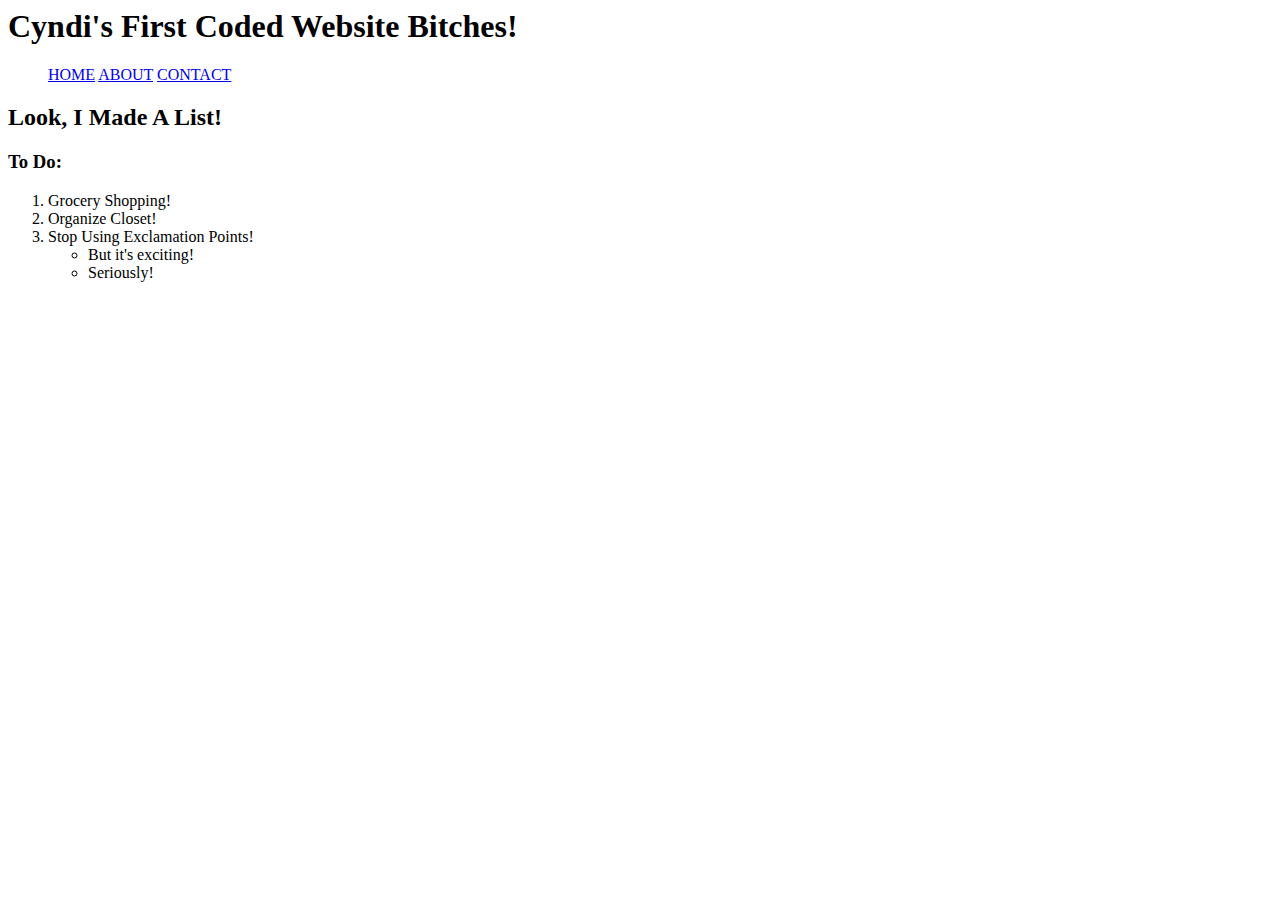
==== index.html @ 5b385e67 "firstEdit" ====
<!doctype.html>
<html>
<head>
    <title> My First Webpage</title>
</head>

<body>
    <header>
        <h1> Cyndi's First Coded Website Bitches!</h1>
        <nav>
            <ol>
                <a href="index.html">HOME</a>
                <a href="about.html">ABOUT</a>
                <a href="contact.html">CONTACT</a>
            </ol>
        </nav>
    </header>
    <div>
        <h2> Look, I Made A List!</h2>
        <h3>To Do:</h3>
        <ol>
            <li>Grocery Shopping!</li>
            <li>Organize Closet!</li>
            <li>Stop Using Exclamation Points!</li>
            <ul>
                <li>But it's exciting!</li>
                <li>Seriously!</li>
            </ul>
        </ol>
    </div>
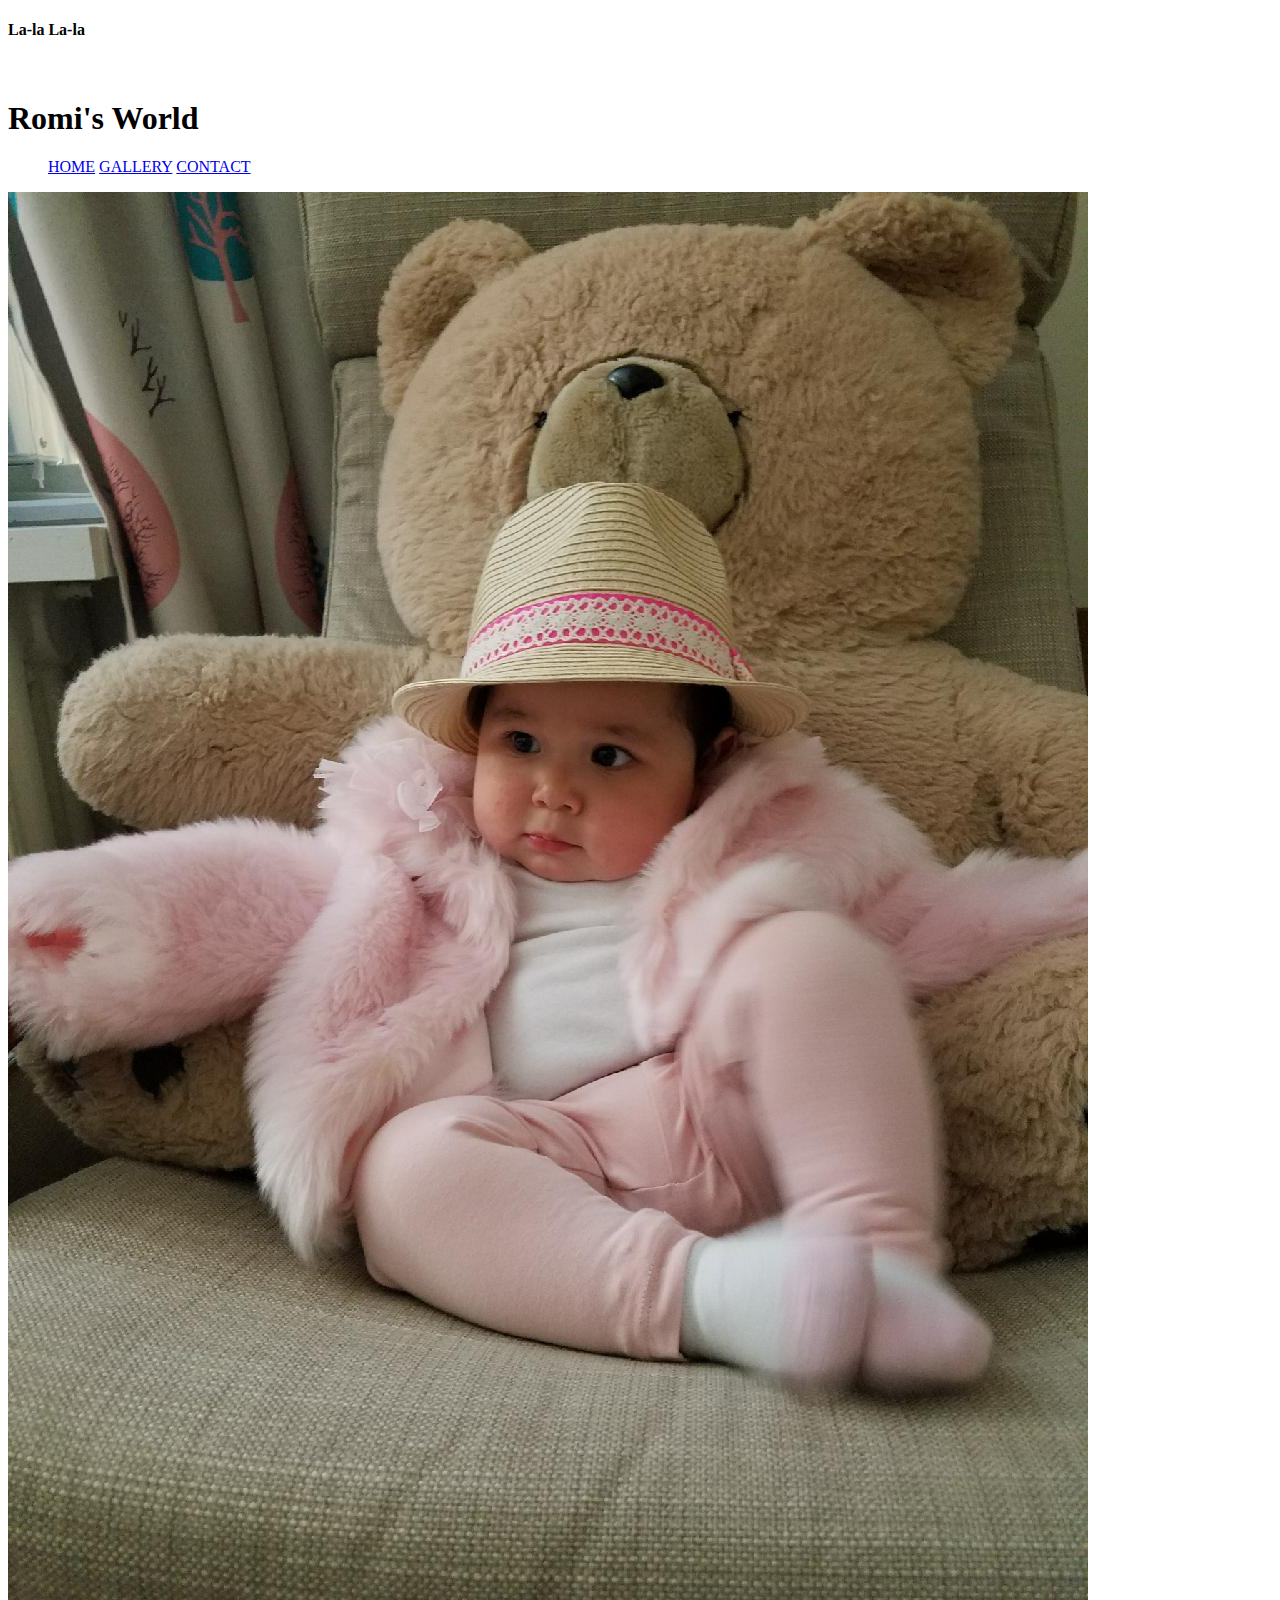
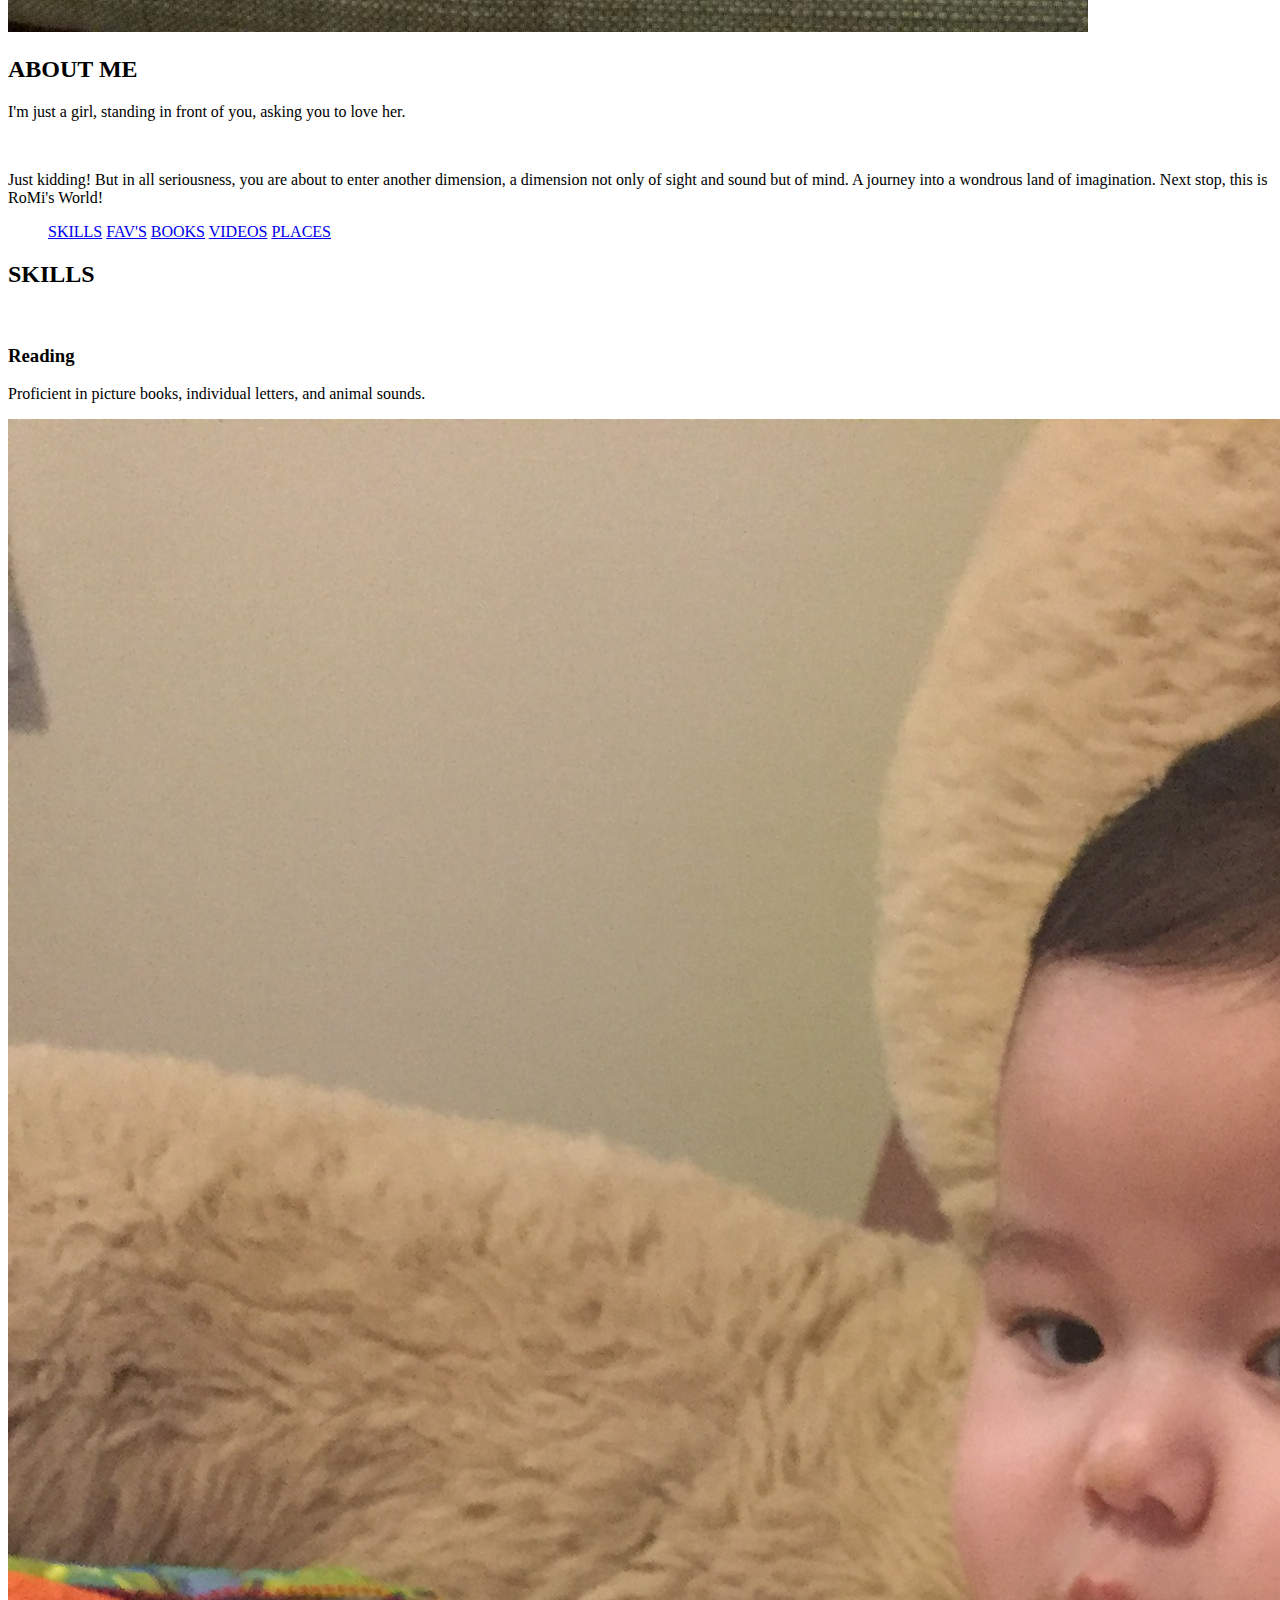
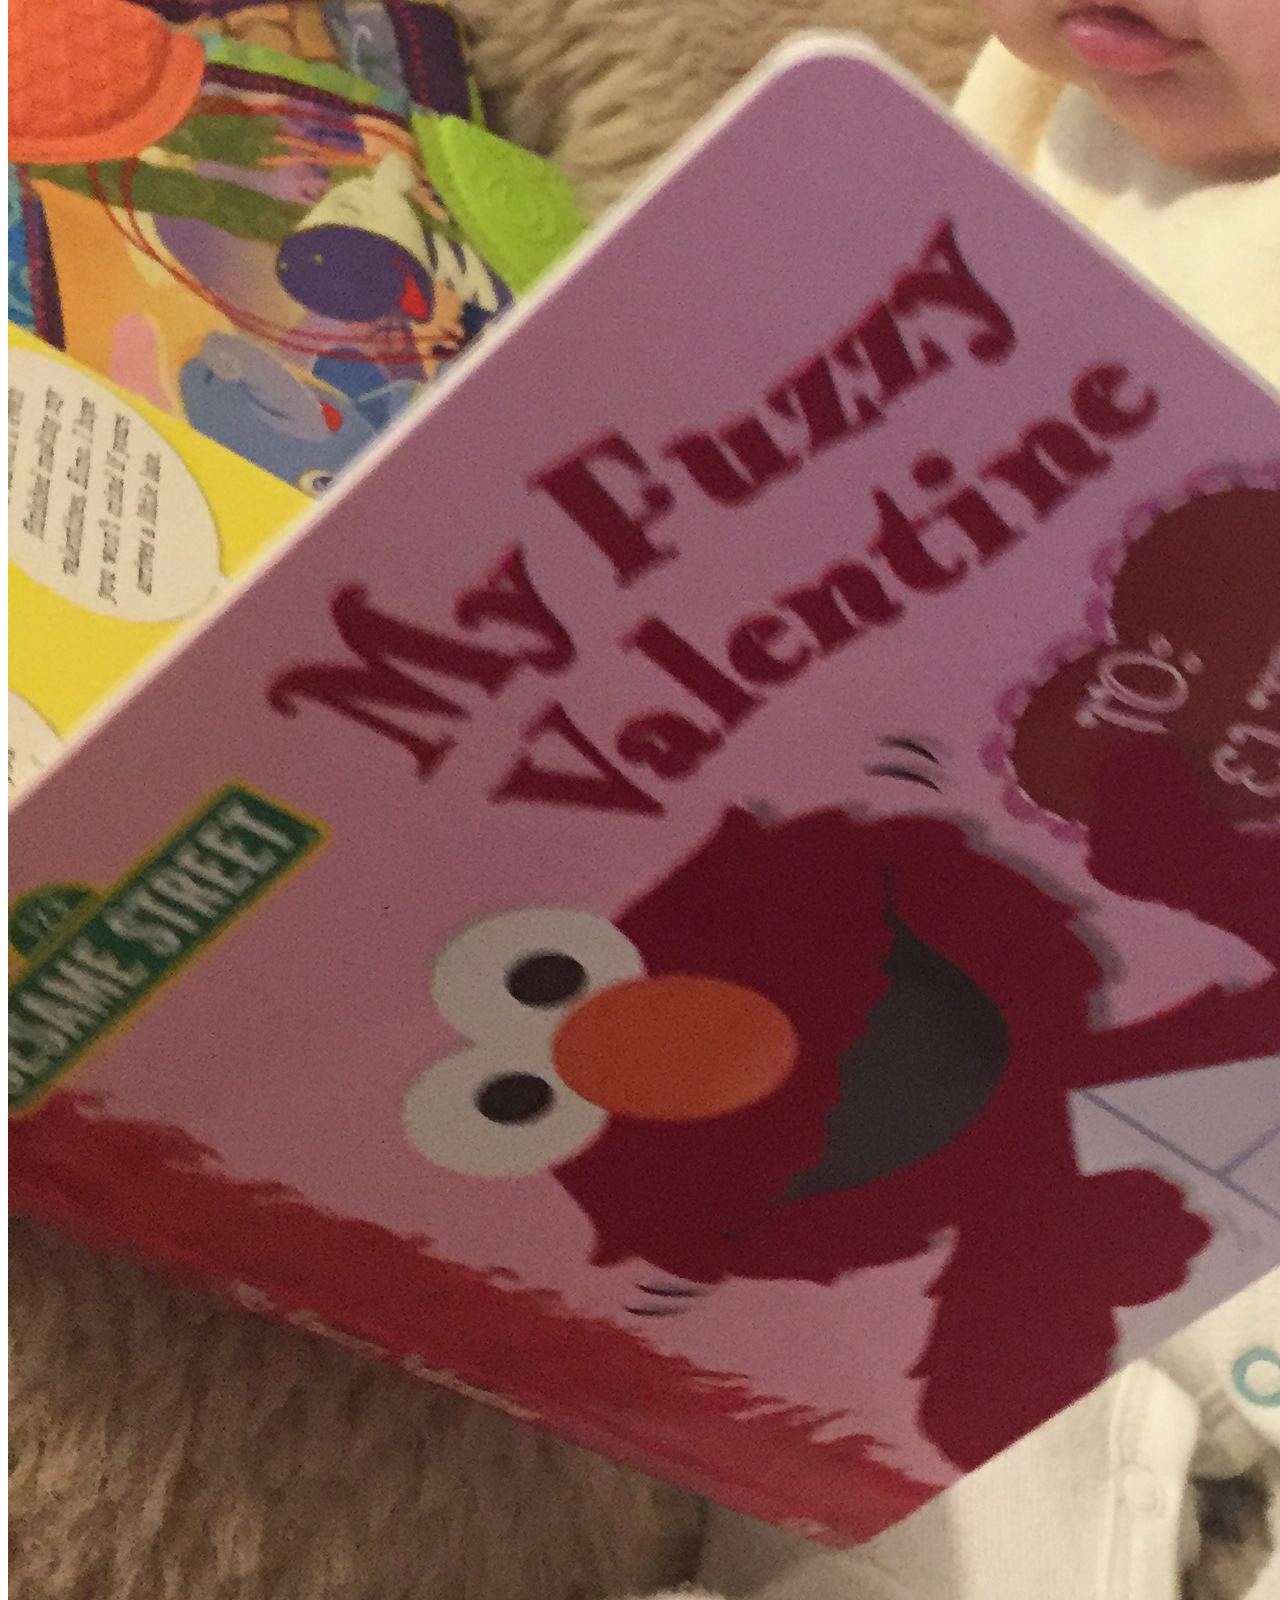
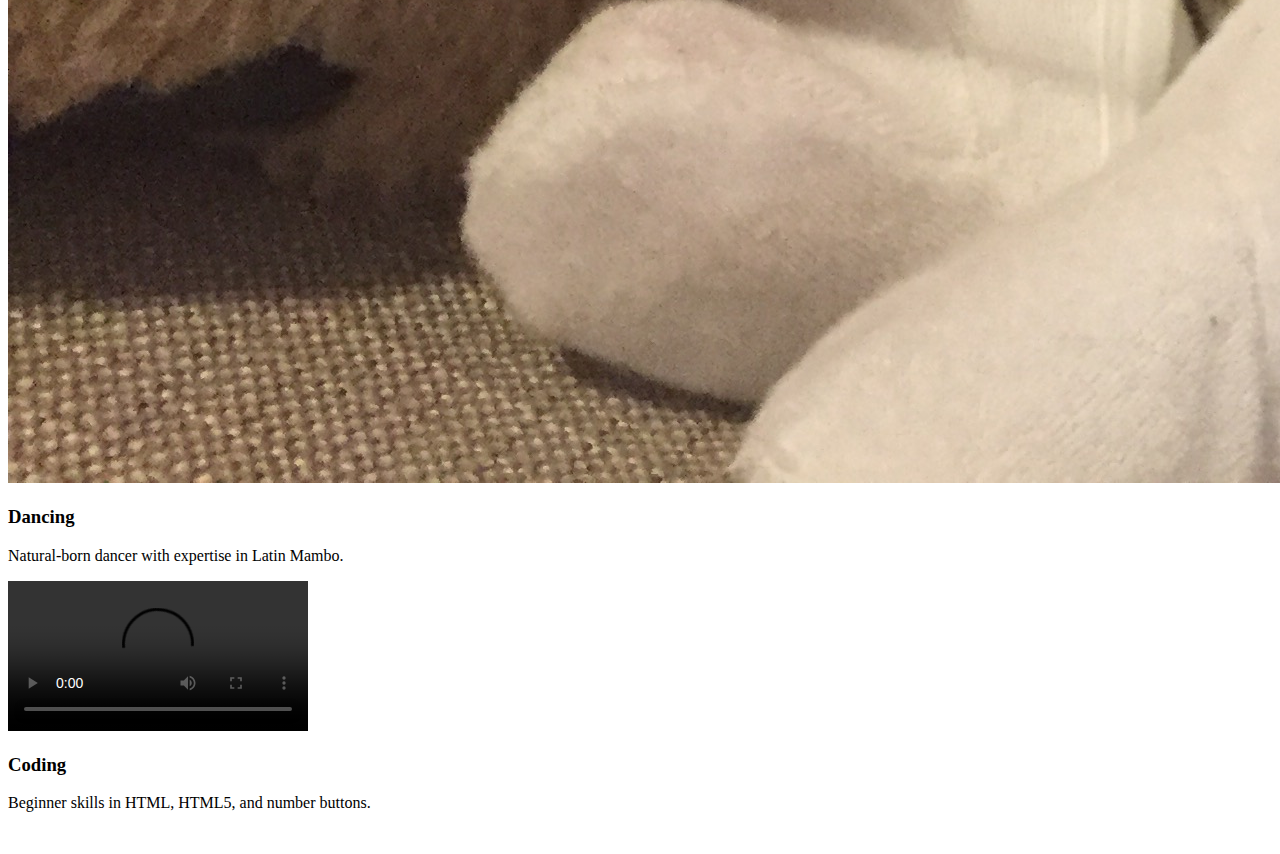
==== commit ea38d8d3: "Started index.html" ====
--- a/index.html
+++ b/index.html
@@ -1,30 +1,45 @@
-<!doctype.html>
-<html>
-<head>
-    <title> My First Webpage</title>
-</head>
-
-<body>
-    <header>
-        <h1> Cyndi's First Coded Website Bitches!</h1>
+<!doctype html>
+      <html>
+    <head>
+        <title>Romi's World</title>
+    </head>
+    <body>
+        <header>
+            <h4>La-la La-la</h4> <br>
+                <h1>Romi's World</h1>
+                </header>
         <nav>
-            <ol>
-                <a href="index.html">HOME</a>
-                <a href="about.html">ABOUT</a>
-                <a href="contact.html">CONTACT</a>
-            </ol>
+            <ul>
+            <a href="index.html">HOME</a>
+            <a href="gallery..html">GALLERY</a>
+            <a href="contact.html">CONTACT</a>
+            </ul>
         </nav>
-    </header>
-    <div>
-        <h2> Look, I Made A List!</h2>
-        <h3>To Do:</h3>
-        <ol>
-            <li>Grocery Shopping!</li>
-            <li>Organize Closet!</li>
-            <li>Stop Using Exclamation Points!</li>
+        <img src="assets/img/IMG_1382.JPG">
+        <h2>ABOUT ME</h2>
+        <p>I'm just a girl, standing in front of you, asking you to love her.</p> <br>
+        <p>Just kidding! But in all seriousness, you are about to enter another dimension, a dimension not only of sight and sound but of mind. A journey into a wondrous land of imagination. Next stop, this is RoMi's World!</p>
+        <nav>
             <ul>
-                <li>But it's exciting!</li>
-                <li>Seriously!</li>
+            <a href="#skills">SKILLS</a>
+            <a href="#favs">FAV'S</a>
+            <a href="#books">BOOKS</a>
+            <a href="#videos">VIDEOS</a>
+            <a href="#map">PLACES</a>
             </ul>
-        </ol>
-    </div>+        </nav>
+        <section><h2>SKILLS</h2><br>
+            <h3>Reading</h3>
+            <p>Proficient in picture books, individual letters, and animal sounds.</p>
+            <img src="assets/img/IMG_0289.JPG"><br>
+            <h3>Dancing</h3>
+            <p>Natural-born dancer with expertise in Latin Mambo.</p>
+            <video controls>
+            <source src="assets/img/dancing%20video.mp4">
+            </video><br>
+            <h3>Coding</h3>
+            <p>Beginner skills in HTML, HTML5, and number buttons.</p>
+            <img src="">
+        </section>
+    </body>
+</html>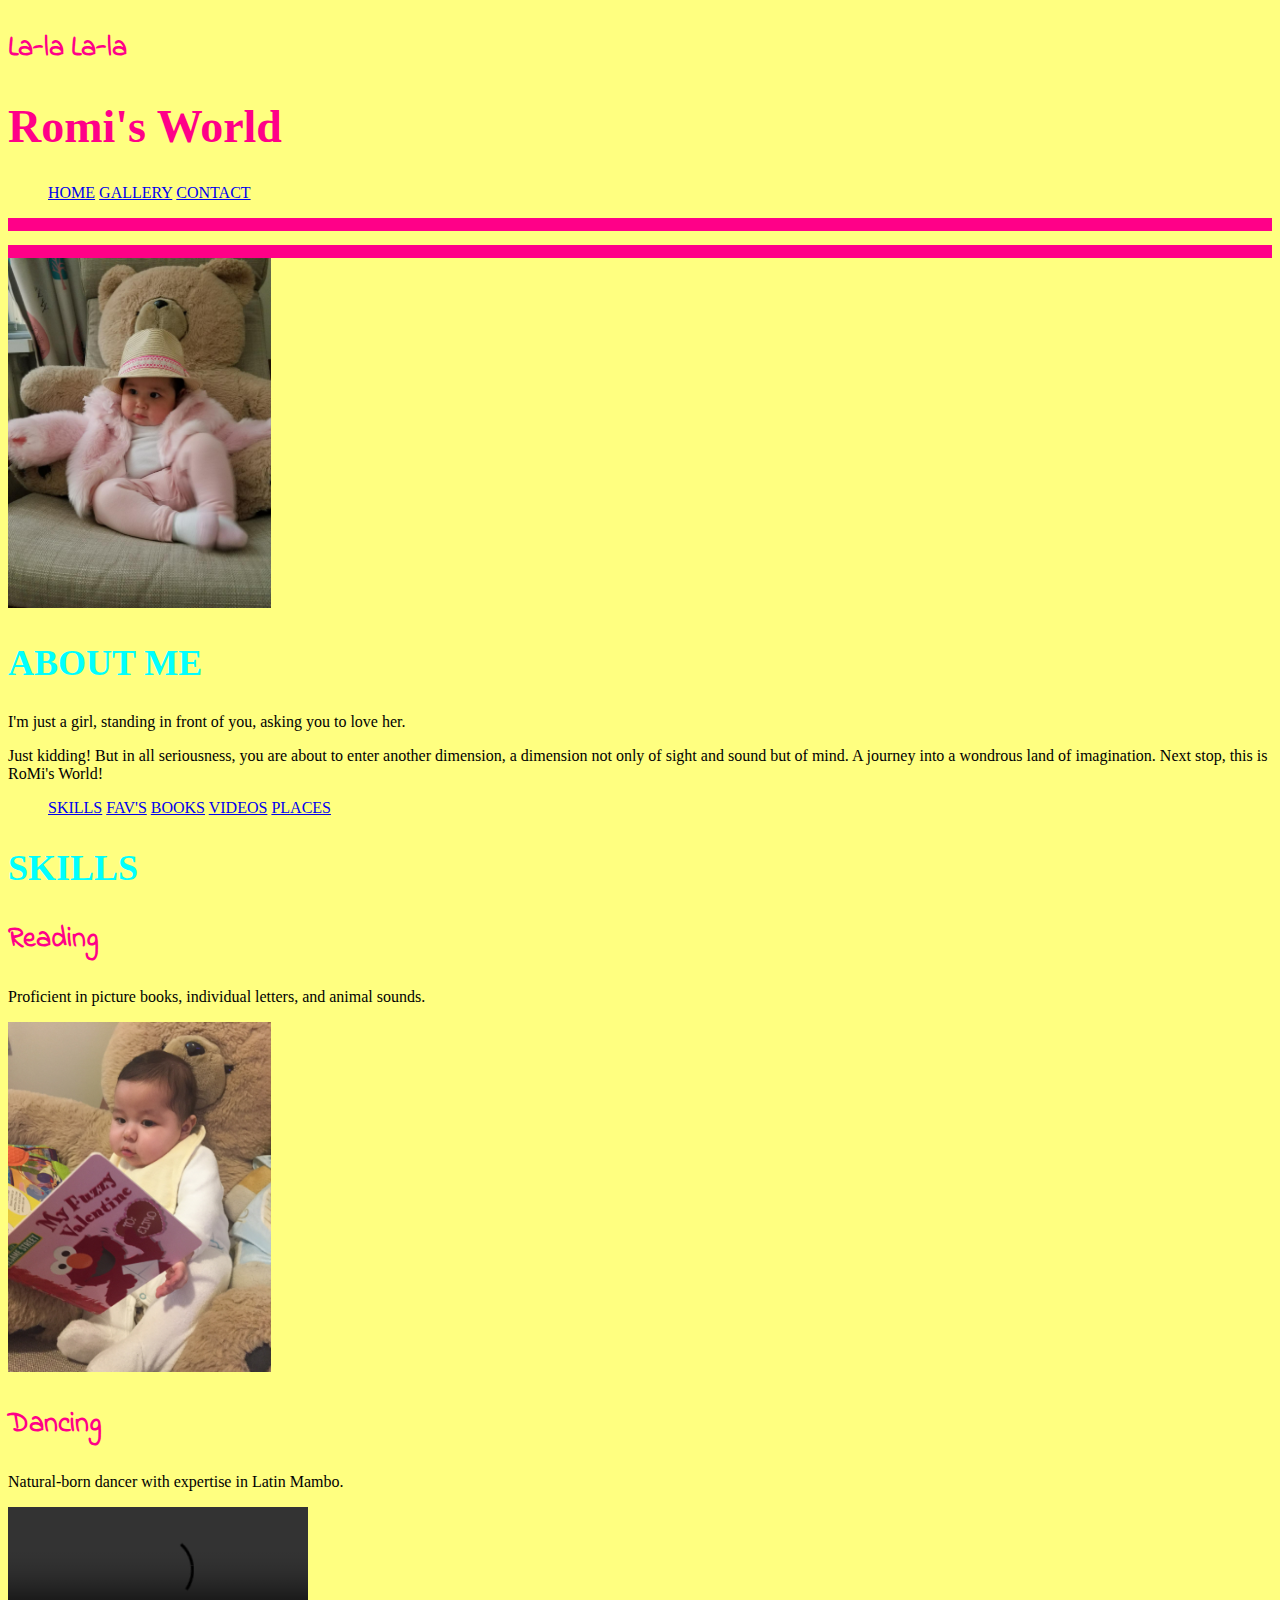
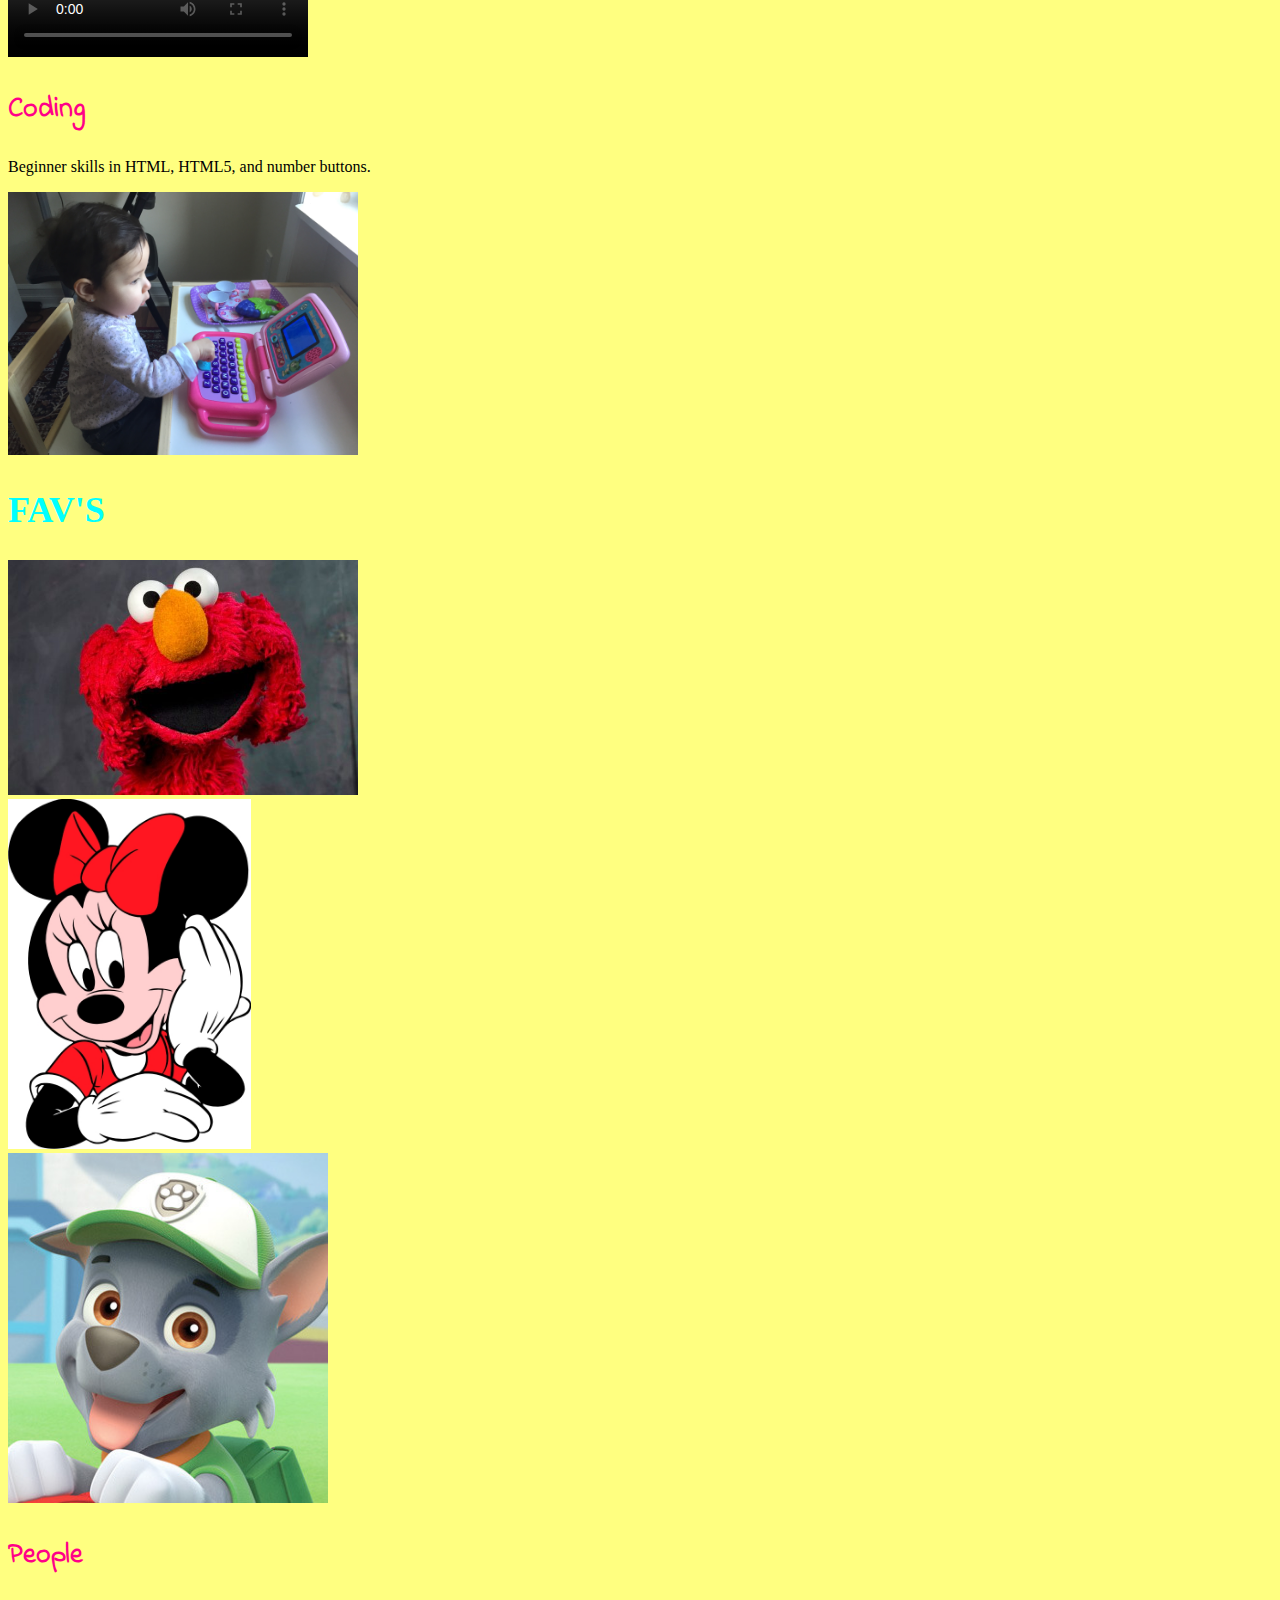
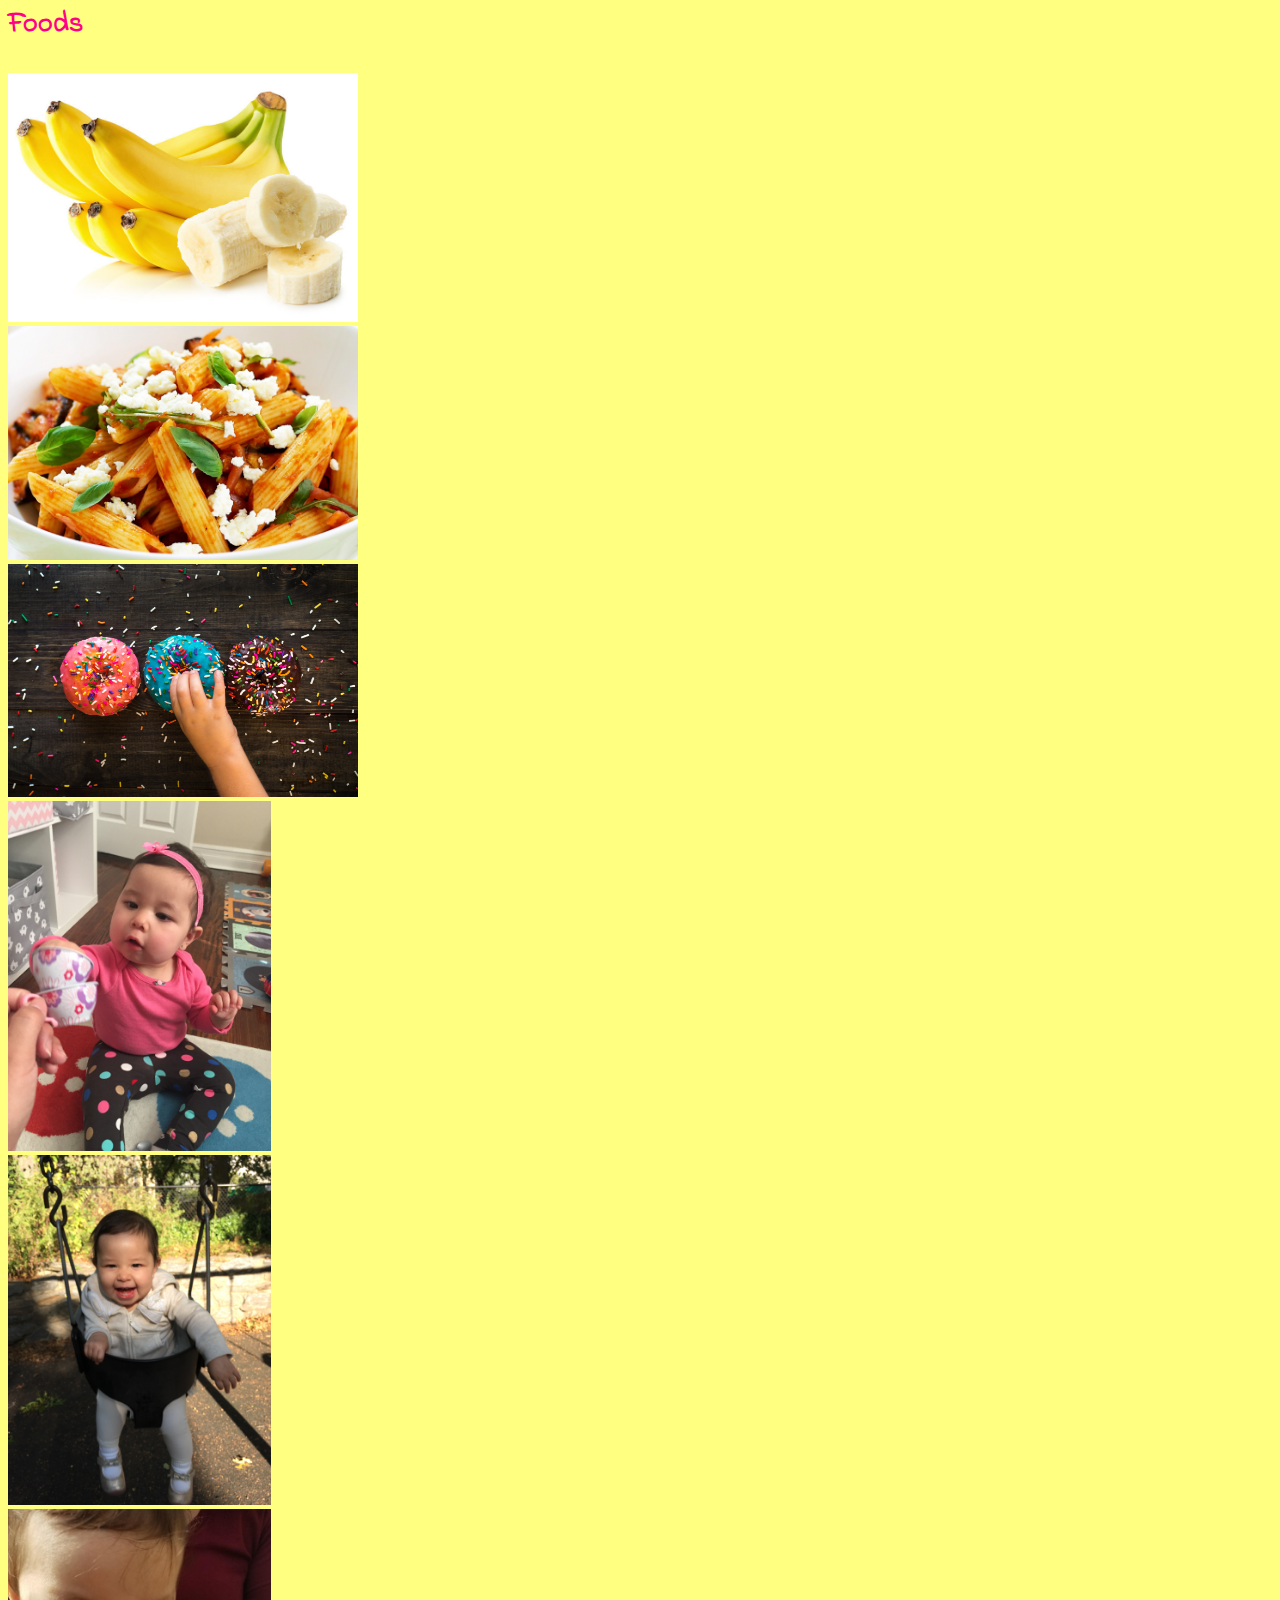
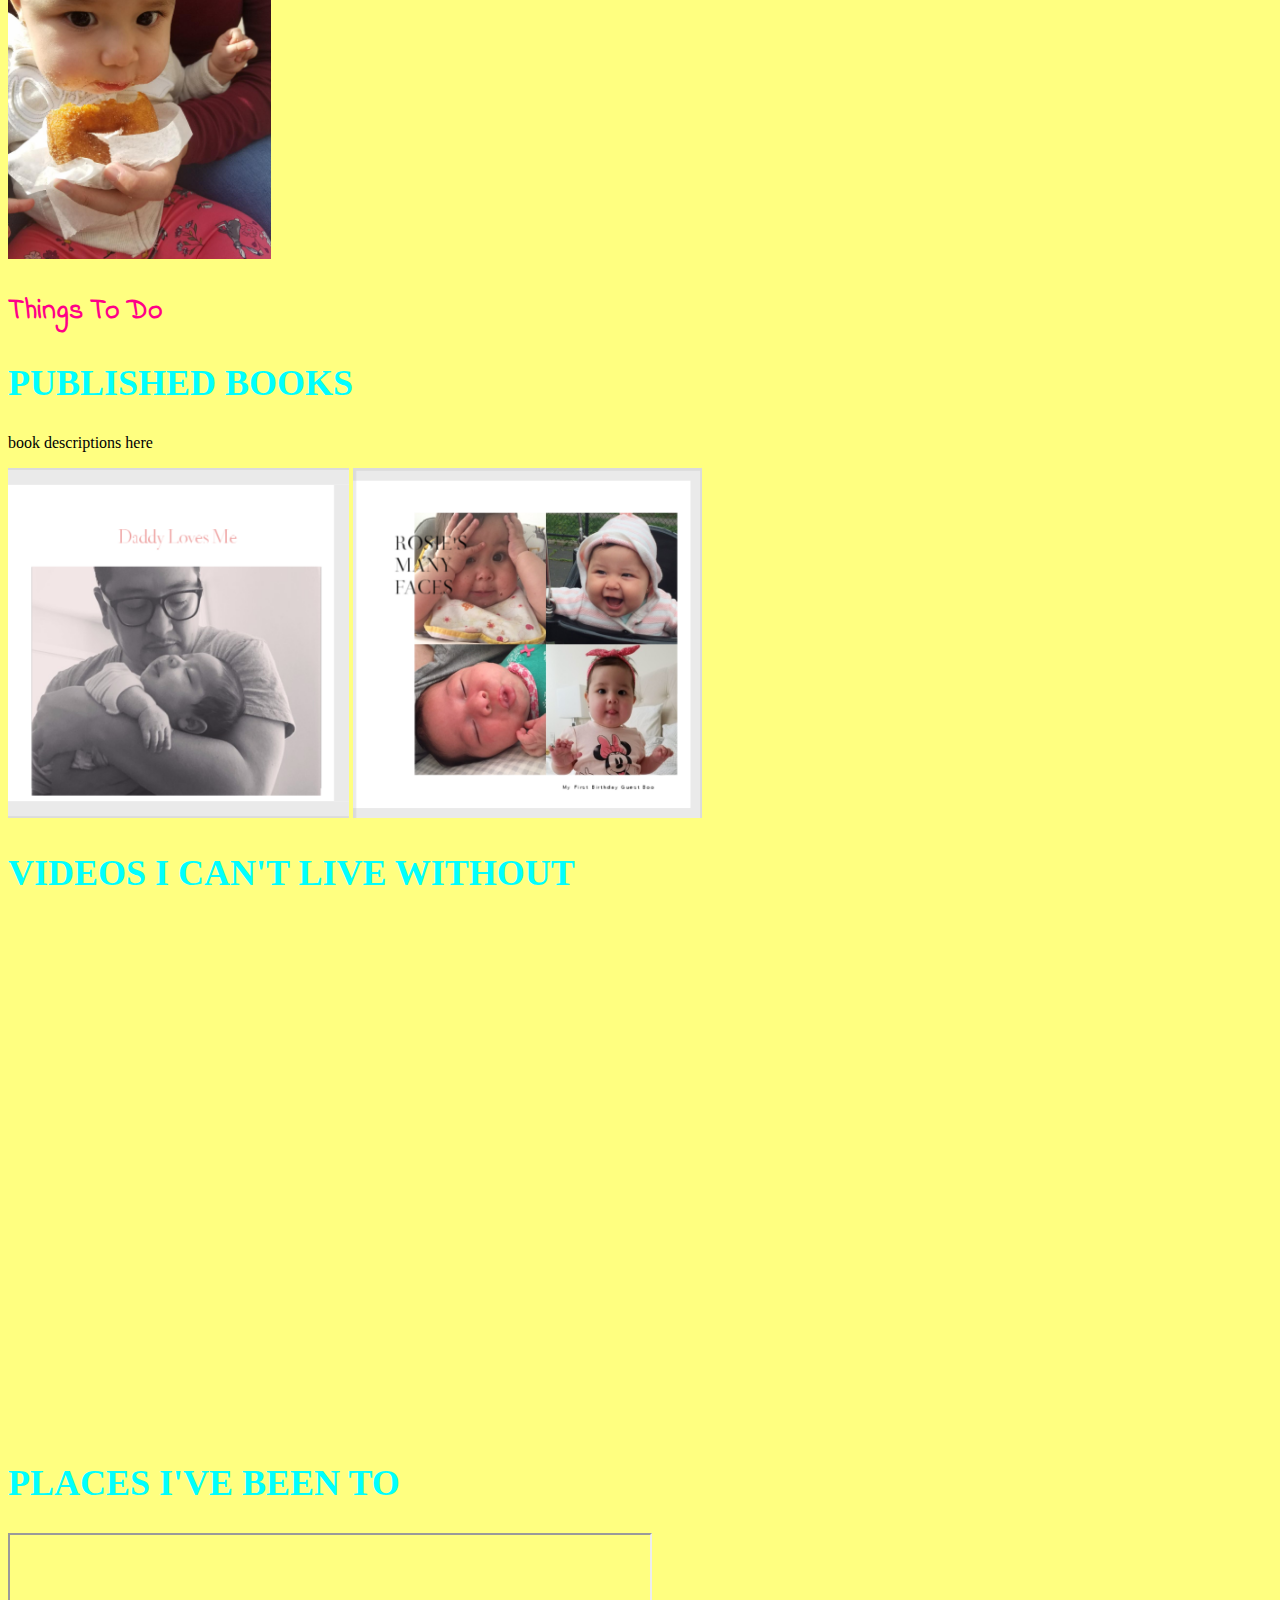
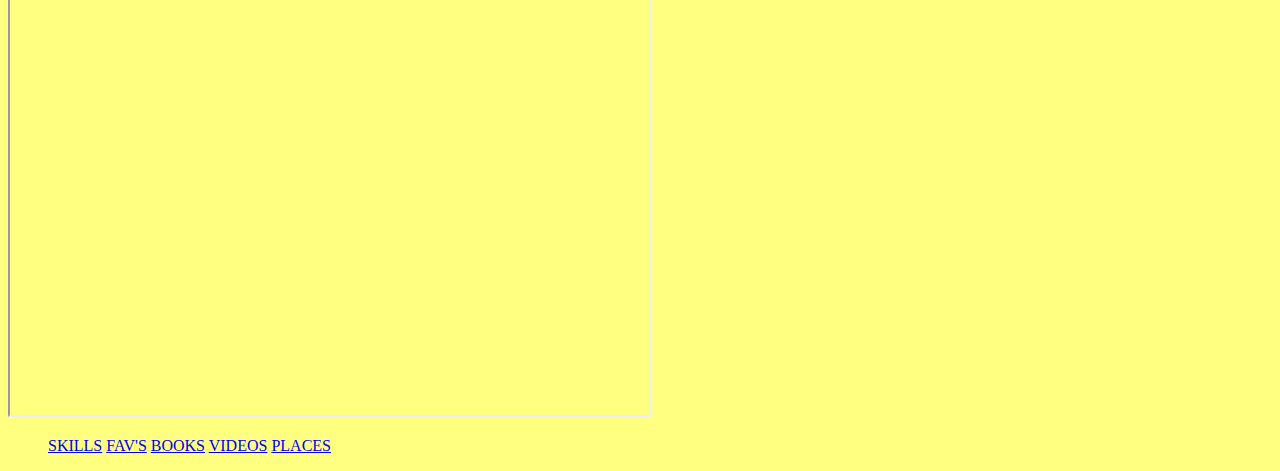
==== commit 3db942a5: "added html, started css" ====
--- a/index.html
+++ b/index.html
@@ -2,23 +2,29 @@
       <html>
     <head>
         <title>Romi's World</title>
+        <link rel="stylesheet" href="assets/css/style.css">
     </head>
     <body>
         <header>
-            <h4>La-la La-la</h4> <br>
+            <h3>La-la La-la</h3>
                 <h1>Romi's World</h1>
-                </header>
         <nav>
             <ul>
             <a href="index.html">HOME</a>
-            <a href="gallery..html">GALLERY</a>
+            <a href="gallery.html">GALLERY</a>
             <a href="contact.html">CONTACT</a>
             </ul>
         </nav>
+        </header>
+        <div>
         <img src="assets/img/IMG_1382.JPG">
+        </div>
+        <div>
         <h2>ABOUT ME</h2>
-        <p>I'm just a girl, standing in front of you, asking you to love her.</p> <br>
+        <p>I'm just a girl, standing in front of you, asking you to love her.</p>
         <p>Just kidding! But in all seriousness, you are about to enter another dimension, a dimension not only of sight and sound but of mind. A journey into a wondrous land of imagination. Next stop, this is RoMi's World!</p>
+        </div>
+        <div>
         <nav>
             <ul>
             <a href="#skills">SKILLS</a>
@@ -28,18 +34,113 @@
             <a href="#map">PLACES</a>
             </ul>
         </nav>
-        <section><h2>SKILLS</h2><br>
+        </div>
+        <section><h2 id="skills">SKILLS</h2>
+            <div>
             <h3>Reading</h3>
             <p>Proficient in picture books, individual letters, and animal sounds.</p>
-            <img src="assets/img/IMG_0289.JPG"><br>
+            </div>
+            <div>
+            <img src="assets/img/IMG_0289.JPG">
+            </div>
+            <div>
             <h3>Dancing</h3>
             <p>Natural-born dancer with expertise in Latin Mambo.</p>
-            <video controls>
+            </div>
+            <div>
+            <video autoplay controls>
             <source src="assets/img/dancing%20video.mp4">
-            </video><br>
+            </video>
+            </div>
+            <div>
             <h3>Coding</h3>
             <p>Beginner skills in HTML, HTML5, and number buttons.</p>
-            <img src="">
+            </div>
+            <img src="assets/img/IMG_3969.JPG">
         </section>
+        <section><h2 id="favs">FAV'S</h2>
+        <div>
+            <div>
+            <img src="assets/img/Elmo.jpg">
+            </div>
+            <div>
+            <img src="assets/img/Minnie.jpg">
+            </div>
+            <div>
+            <img src="assets/img/Rocky.jpg">
+            </div>
+            <div>
+            <h3>People</h3>
+            </div>
+        </div>
+        <div>
+            <div>
+            <h3>Foods</h3>
+            </div>
+            <div>
+            <img src="assets/img/bananas.jpg">
+            </div>
+            <div>
+            <img src="assets/img/pasta.jpeg">
+            </div>
+            <div>
+            <img src="assets/img/patrick-fore-389431.jpg">
+            </div>
+        </div>
+        <div>
+            <div>
+            <img src="assets/img/IMG_3177.JPG">
+            </div>
+            <div>
+            <img src="assets/img/IMG_3118.JPG">
+            </div>
+            <div>
+            <img src="assets/img/IMG_3089.JPG">
+            </div>
+            <div>
+            <h3>Things To Do</h3>
+            </div>
+        </div>
+        </section> 
+        <section><h2 id="books">PUBLISHED BOOKS</h2>
+        <div>
+            <p>book descriptions here
+            </p>
+        </div>
+        <div>
+            <div>
+            <img src="assets/img/Screen%20Shot%202018-02-12%20at%2010.13.56%20PM.png">
+            <img src="assets/img/Screen%20Shot%202018-02-12%20at%2010.13.12%20PM.png">
+            </div>
+        </div>
+        </section>
+        <section><h2 id="videos">VIDEOS I CAN'T LIVE WITHOUT</h2>
+        <div>
+            <iframe width="350" height="250" src="https://www.youtube-nocookie.com/embed/uTK_7MOFV4s?rel=0&amp;showinfo=0" frameborder="0" allow="autoplay; encrypted-media" allowfullscreen></iframe>
+            <iframe width="350" height="250" src="https://www.youtube.com/embed/51sqEYDljUA?rel=0&amp;showinfo=0" frameborder="0" allow="autoplay; encrypted-media" allowfullscreen></iframe>
+            <iframe width="350" height="250" src="https://www.youtube.com/embed/CMcxSc6tSPw?rel=0&amp;showinfo=0" frameborder="0" allow="autoplay; encrypted-media" allowfullscreen></iframe>
+            </div>
+            <div>
+            <iframe width="350" height="250" src="https://www.youtube-nocookie.com/embed/Z2xooz6844k?rel=0&amp;showinfo=0" frameborder="0" allow="autoplay; encrypted-media" allowfullscreen></iframe>
+            <iframe width="350" height="250" src="https://www.youtube-nocookie.com/embed/ETC85CgzTHM?rel=0&amp;showinfo=0" frameborder="0" allow="autoplay; encrypted-media" allowfullscreen></iframe>
+            <iframe width="350" height="250" src="https://www.youtube-nocookie.com/embed/lzJV7k-LiC4?rel=0&amp;showinfo=0" frameborder="0" allow="autoplay; encrypted-media" allowfullscreen></iframe>
+            </div>
+        </section>
+        <section><h2 id="map">PLACES I'VE BEEN TO</h2>
+            <div>
+            <iframe src="https://www.google.com/maps/d/u/0/embed?mid=1Eo50X3Ox_9UPUiT_bB9No-uk30tp9guz" width="640" height="480"></iframe>
+            </div>
+        </section>
+        <div>
+        <nav>
+            <ul>
+            <a href="#skills">SKILLS</a>
+            <a href="#favs">FAV'S</a>
+            <a href="#books">BOOKS</a>
+            <a href="#videos">VIDEOS</a>
+            <a href="#map">PLACES</a>
+            </ul>
+        </nav>
+        </div>
     </body>
 </html>--- a/assets/css/style.css
+++ b/assets/css/style.css
@@ -0,0 +1,75 @@
+/*Custom Fonts*/
+@import url('https://fonts.googleapis.com/css?family=Crafty+Girls|Indie+Flower|Open+Sans|Schoolbell');
+font-family: 'Schoolbell', cursive;
+font-family: 'Crafty Girls', cursive;
+font-family: 'Indie Flower', cursive;
+font-family: 'Open Sans', sans-serif;
+
+/*Defaults*/
+* {
+	font-family: 'Open Sans', sans-serif;
+	font-size: 18px;
+	color: #a3a3a3;
+	margin: 0px;
+	box-sizing: border-box;
+}
+body {
+	background-image: url("clouds.png");
+    background-color: #ffff80;
+    background-repeat: repeat-x;
+	background-position: center;
+	background-attachment:scroll;
+}
+
+b {
+	font-family: 'Open Sans', sans-serif;
+}
+
+h1,
+h2,
+h3,
+h4,
+h5,
+h6,
+
+h1 {
+    font-family: 'Schoolbell', cursive;
+	font-size: 46px;
+    color: #ff0088
+}
+
+h2 {
+    font-family: 'Crafty Girls', cursive;
+	font-size: 36px;
+    color: aqua
+}
+
+h3 {
+    font-family: 'Indie Flower', cursive;
+	font-size: 28px;
+}
+
+h4 {
+    font-family: 'Open Sans', sans-serif;
+	font-size: 24px;
+}
+
+h5 {
+    font-family: 'Open Sans', sans-serif;
+	font-size: 20px;
+}
+
+h6 {
+    font-family: 'Open Sans', sans-serif;
+	font-size: 19px;
+}
+header {
+    color: #ff0088
+	padding: 15px;
+	border-bottom: 40px double #ff0088;
+	position:relative;
+}
+img {
+    max-width: 350px;
+    max-height: 350px;
+}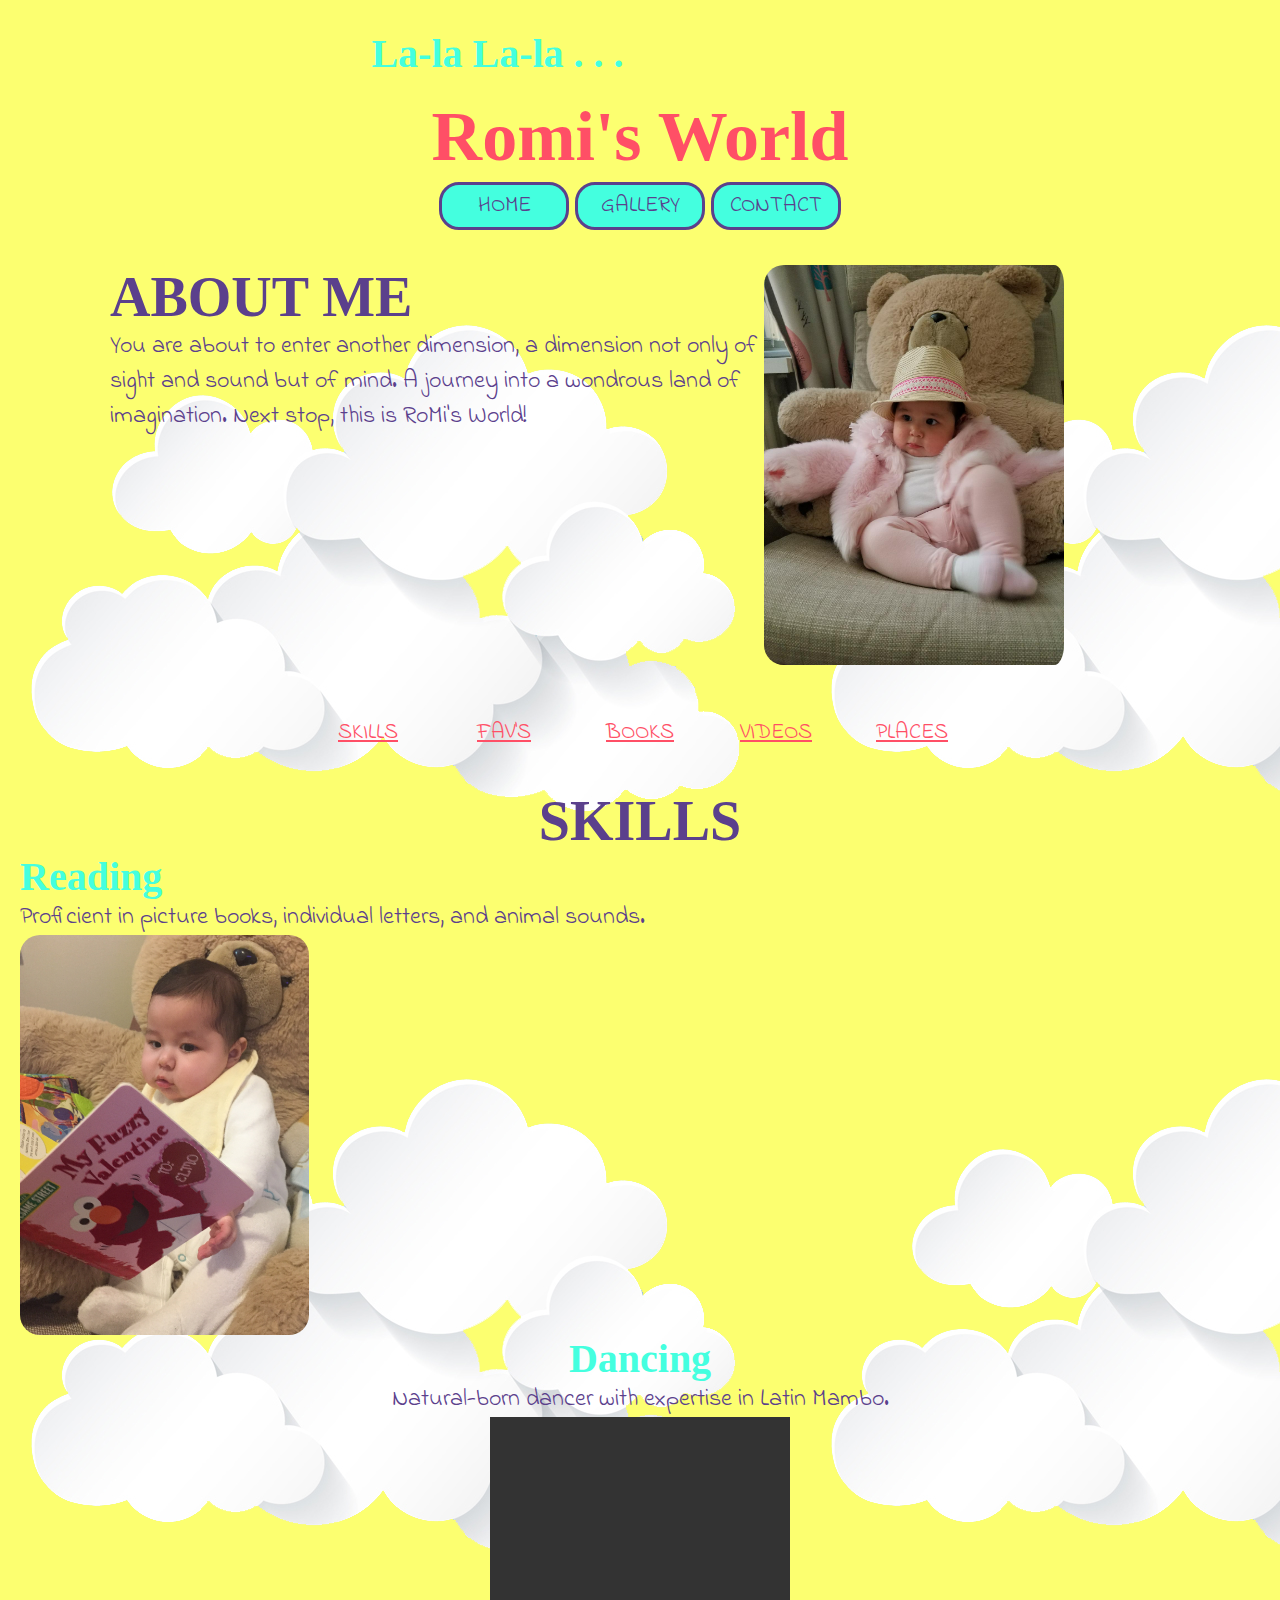
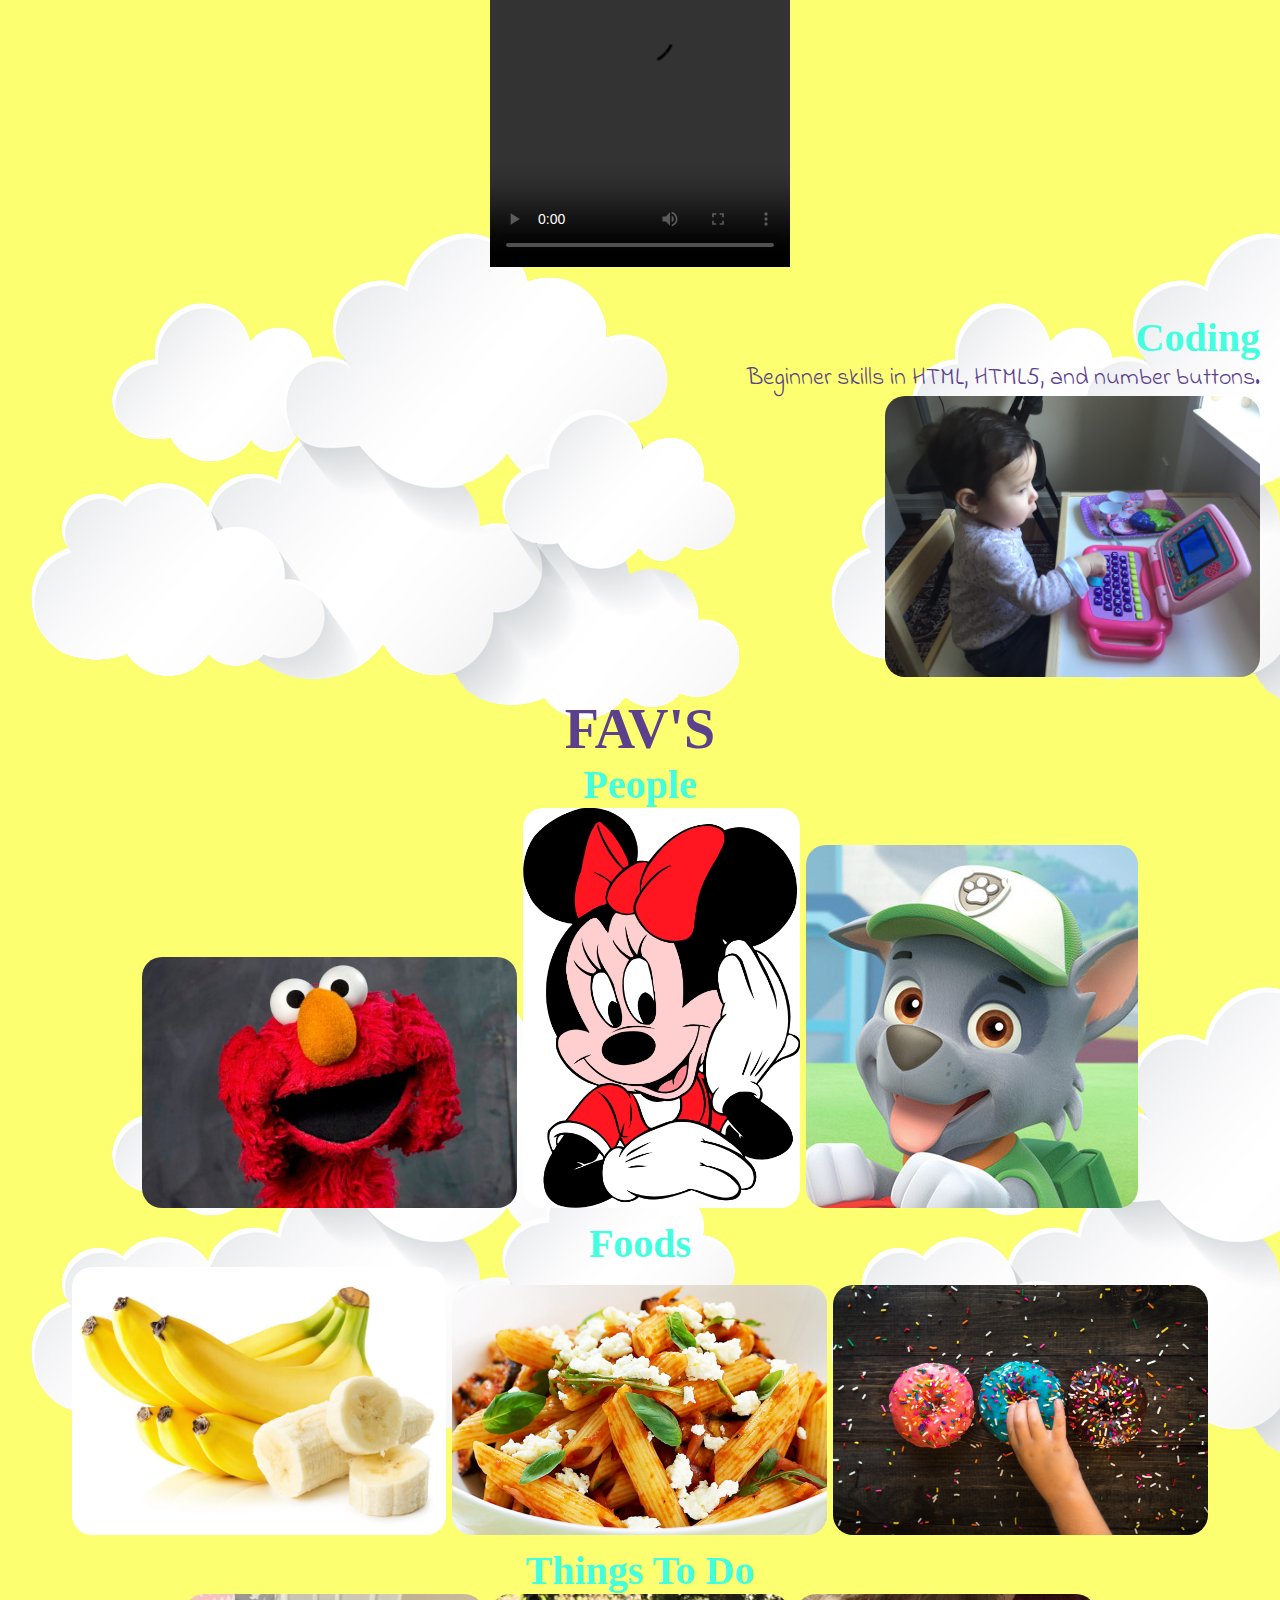
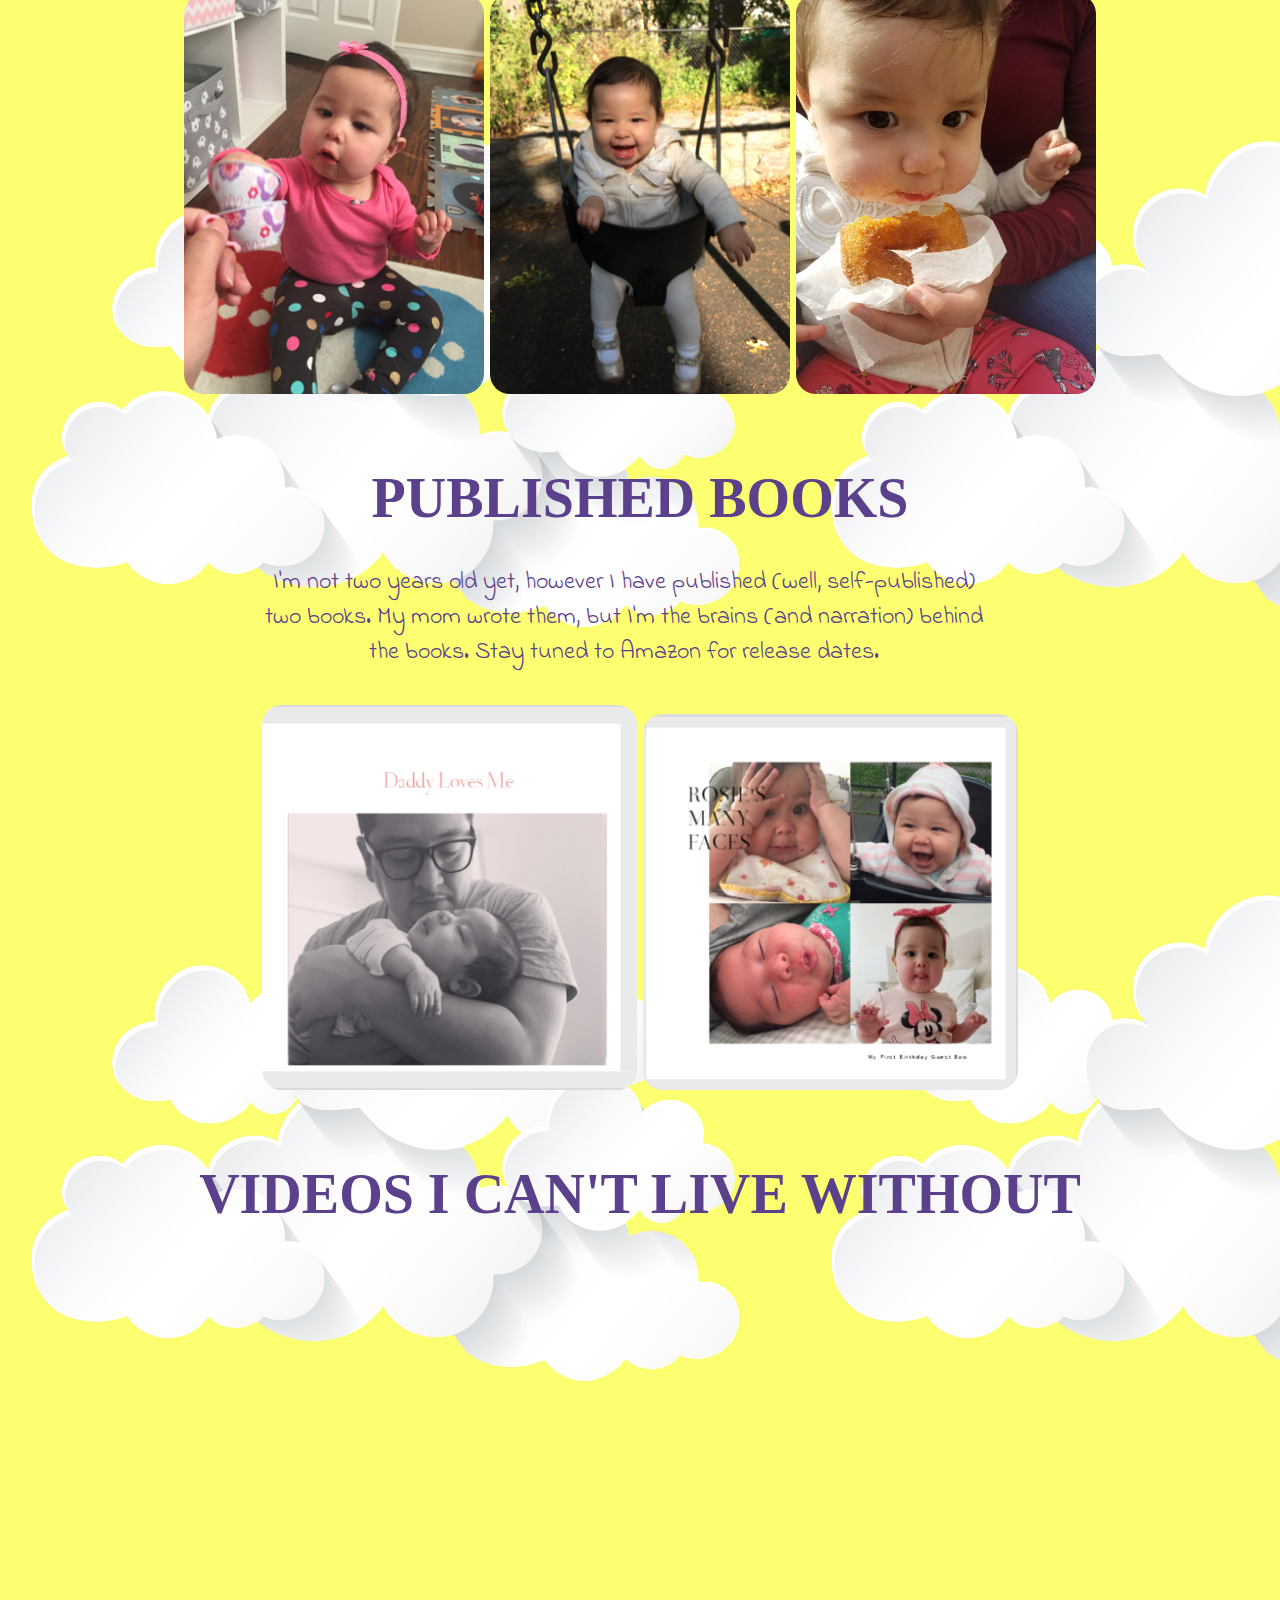
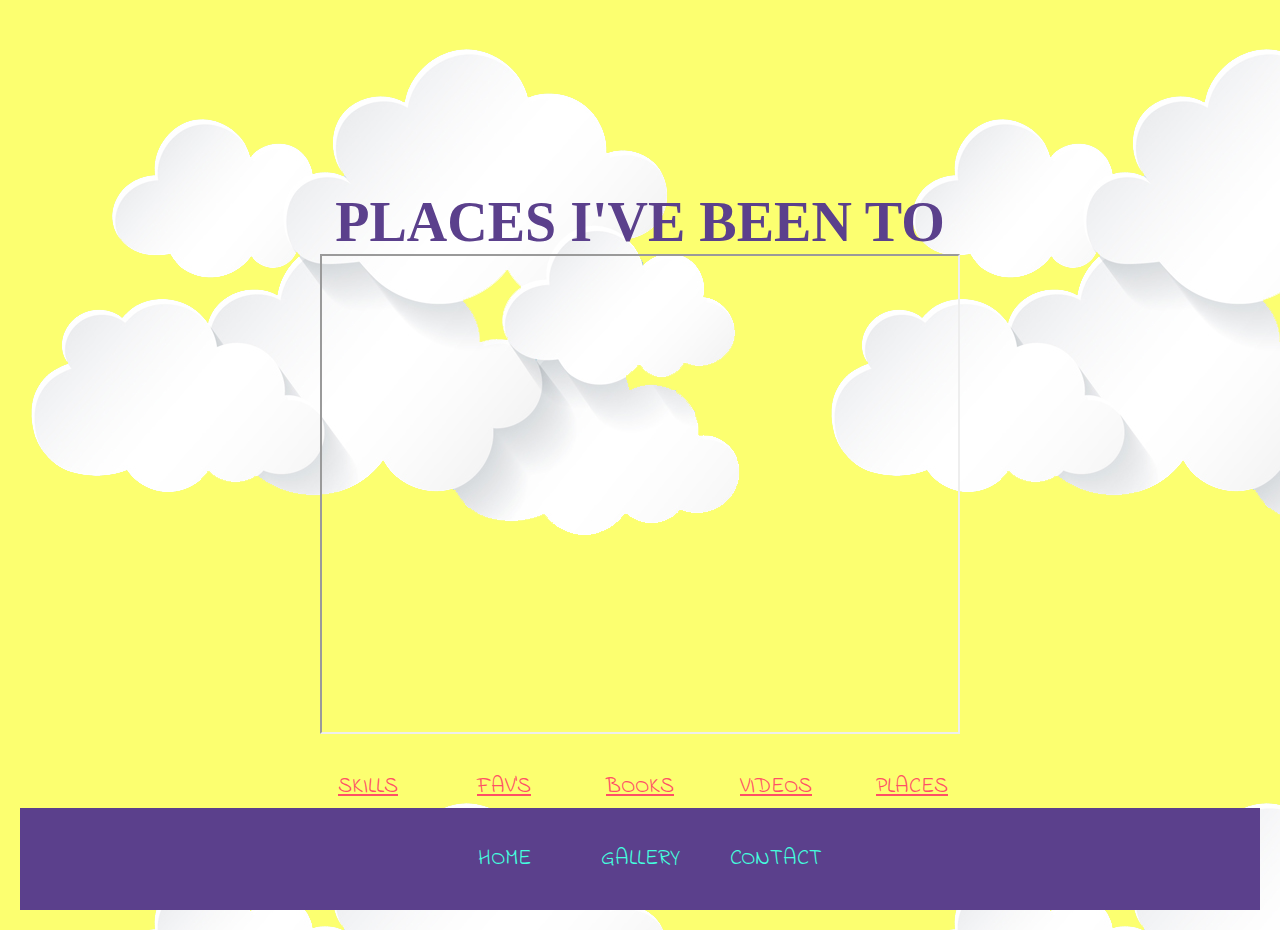
==== commit 2e61f39c: "finalProject" ====
--- a/index.html
+++ b/index.html
@@ -2,12 +2,59 @@
       <html>
     <head>
         <title>Romi's World</title>
+        <meta name="viewport" content="width=device-width, initial-scale=1, maximum-scale=1, user-scalable=no">
+	<link rel="stylesheet" href="css/normalize.css">
+	<link rel="stylesheet" href="css/bootstrap.min.css">
+        <link href="https://fonts.googleapis.com/css?family=Crafty+Girls|Indie+Flower|Schoolbell" rel="stylesheet">
         <link rel="stylesheet" href="assets/css/style.css">
+        <style>
+            #aboutText{
+                text-align: left;
+                float: left;
+                position: relative;
+                clear: both;
+                width: 60%;
+                padding-left: 90px;
+            }
+            #aboutTitle{
+                text-align: left;
+            }
+            #aboutPic{
+                float: center;
+                padding-right: 10px;
+                position: relative;
+                clear: both;
+            }
+            #read{
+                text-align: left;
+                clear: both;
+            }
+            #readPic{
+                float: left;
+                clear: both;
+            }
+            #dance{
+                text-align: center;
+                clear: both;
+            }
+            #danceVid{
+                float: left;
+                clear: both;
+            }
+            #coding{
+                text-align: right;
+                clear: both;
+            }
+            #codingPic{
+                float: right;
+                clear: both;
+            }
+        </style>
     </head>
     <body>
         <header>
-            <h3>La-la La-la</h3>
-                <h1>Romi's World</h1>
+            <h3 id="prelogo">La-la La-la . . .</h3>
+                <h1 id="logo">Romi's World</h1>
         <nav>
             <ul>
             <a href="index.html">HOME</a>
@@ -16,15 +63,16 @@
             </ul>
         </nav>
         </header>
-        <div>
-        <img src="assets/img/IMG_1382.JPG">
-        </div>
-        <div>
-        <h2>ABOUT ME</h2>
-        <p>I'm just a girl, standing in front of you, asking you to love her.</p>
-        <p>Just kidding! But in all seriousness, you are about to enter another dimension, a dimension not only of sight and sound but of mind. A journey into a wondrous land of imagination. Next stop, this is RoMi's World!</p>
-        </div>
-        <div>
+        <div id="cloudsBack">
+        <div id="aboutcontainer">
+        <div id="aboutText">
+                <h2 id="aboutTitle">ABOUT ME</h2>
+            <p>You are about to enter another dimension, a dimension not only of sight and sound but of mind. A journey into a wondrous land of imagination. Next stop, this is RoMi's World!</p>
+            </div>
+            <img src="assets/img/IMG_1382.JPG" id="aboutPic">
+        <br style="clear: both">
+        <br>
+        <div class="toggle">
         <nav>
             <ul>
             <a href="#skills">SKILLS</a>
@@ -35,78 +83,68 @@
             </ul>
         </nav>
         </div>
-        <section><h2 id="skills">SKILLS</h2>
-            <div>
+        <br>
+        <section id="skills"><h2>SKILLS</h2>
+            <div id="read">
             <h3>Reading</h3>
             <p>Proficient in picture books, individual letters, and animal sounds.</p>
+                <img src="assets/img/IMG_0289.JPG" id="readPic">
             </div>
-            <div>
-            <img src="assets/img/IMG_0289.JPG">
-            </div>
-            <div>
+            <br>
+            <div id="dance">
+                <div id="righttextdiv">
             <h3>Dancing</h3>
-            <p>Natural-born dancer with expertise in Latin Mambo.</p>
-            </div>
-            <div>
-            <video autoplay controls>
-            <source src="assets/img/dancing%20video.mp4">
+            <p >Natural-born dancer with expertise in Latin Mambo.</p>
+            <video autoplay controls controlsList="nodownload" height="450">
+            <source src="assets/img/dancing%20video.mp4" id="danceVid" >
             </video>
             </div>
-            <div>
+            <br>
+            <div id="coding">
             <h3>Coding</h3>
-            <p>Beginner skills in HTML, HTML5, and number buttons.</p>
+            <p>Beginner skills in HTML, HTML5, and number buttons.</p><img src="assets/img/IMG_3969.JPG" id="codingPic">
             </div>
-            <img src="assets/img/IMG_3969.JPG">
         </section>
-        <section><h2 id="favs">FAV'S</h2>
+            <br style="clear: both">
+        <section id="favs"><h2>FAV'S</h2>
         <div>
             <div>
+            <h3>People</h3>
+            </div>
+            <div id="peeps">
             <img src="assets/img/Elmo.jpg">
-            </div>
-            <div>
             <img src="assets/img/Minnie.jpg">
-            </div>
-            <div>
             <img src="assets/img/Rocky.jpg">
-            </div>
-            <div>
-            <h3>People</h3>
             </div>
         </div>
         <div>
             <div>
             <h3>Foods</h3>
             </div>
-            <div>
+            <div id="foods">
             <img src="assets/img/bananas.jpg">
-            </div>
-            <div>
             <img src="assets/img/pasta.jpeg">
-            </div>
-            <div>
             <img src="assets/img/patrick-fore-389431.jpg">
             </div>
         </div>
         <div>
             <div>
+            <h3>Things To Do</h3>
+            </div>
+            <div id="things">
             <img src="assets/img/IMG_3177.JPG">
-            </div>
-            <div>
             <img src="assets/img/IMG_3118.JPG">
-            </div>
-            <div>
             <img src="assets/img/IMG_3089.JPG">
-            </div>
-            <div>
-            <h3>Things To Do</h3>
             </div>
         </div>
         </section> 
-        <section><h2 id="books">PUBLISHED BOOKS</h2>
-        <div>
-            <p>book descriptions here
+        <section id="books"><h2>PUBLISHED BOOKS</h2>
+            <br>
+        <div id="bookText">
+            <p>I'm not two years old yet, however I have published (well, self-published) two books. My mom wrote them, but I'm the brains (and narration) behind the books. Stay tuned to Amazon for release dates.
             </p>
         </div>
+            <br>
         <div>
             <div>
             <img src="assets/img/Screen%20Shot%202018-02-12%20at%2010.13.56%20PM.png">
@@ -114,7 +152,7 @@
             </div>
         </div>
         </section>
-        <section><h2 id="videos">VIDEOS I CAN'T LIVE WITHOUT</h2>
+        <section id="videos"><h2>VIDEOS I CAN'T LIVE WITHOUT</h2>
         <div>
             <iframe width="350" height="250" src="https://www.youtube-nocookie.com/embed/uTK_7MOFV4s?rel=0&amp;showinfo=0" frameborder="0" allow="autoplay; encrypted-media" allowfullscreen></iframe>
             <iframe width="350" height="250" src="https://www.youtube.com/embed/51sqEYDljUA?rel=0&amp;showinfo=0" frameborder="0" allow="autoplay; encrypted-media" allowfullscreen></iframe>
@@ -126,12 +164,13 @@
             <iframe width="350" height="250" src="https://www.youtube-nocookie.com/embed/lzJV7k-LiC4?rel=0&amp;showinfo=0" frameborder="0" allow="autoplay; encrypted-media" allowfullscreen></iframe>
             </div>
         </section>
-        <section><h2 id="map">PLACES I'VE BEEN TO</h2>
+        <section id="map"><h2>PLACES I'VE BEEN TO</h2>
             <div>
             <iframe src="https://www.google.com/maps/d/u/0/embed?mid=1Eo50X3Ox_9UPUiT_bB9No-uk30tp9guz" width="640" height="480"></iframe>
             </div>
         </section>
-        <div>
+        </div>
+        <div class="toggle">
         <nav>
             <ul>
             <a href="#skills">SKILLS</a>
@@ -142,5 +181,16 @@
             </ul>
         </nav>
         </div>
+        <footer>
+            <nav>
+                <ul>
+                <a href="index.html">HOME</a>
+                <a href="gallery.html">GALLERY</a>
+                <a href="contact.html">CONTACT</a>
+                </ul>
+            </nav>
+        </footer>
+    <script src="js/jquery.min.js"></script>
+	<script src="js/bootstrap.min.js"></script>
     </body>
 </html>--- a/assets/css/style.css
+++ b/assets/css/style.css
@@ -1,75 +1,159 @@
-/*Custom Fonts*/
-@import url('https://fonts.googleapis.com/css?family=Crafty+Girls|Indie+Flower|Open+Sans|Schoolbell');
-font-family: 'Schoolbell', cursive;
-font-family: 'Crafty Girls', cursive;
-font-family: 'Indie Flower', cursive;
-font-family: 'Open Sans', sans-serif;
+/*Defaults*/
+*{
+    box-sizing: border-box;
+	font-size: 24px;
+	font-family: 'Indie Flower', cursive;
+	color: #5B408C;
+	padding:0;
+	margin:0;
+}
 
-/*Defaults*/
-* {
-	font-family: 'Open Sans', sans-serif;
-	font-size: 18px;
-	color: #a3a3a3;
-	margin: 0px;
-	box-sizing: border-box;
+body {
+    background-color: #FCFF70;
 }
-body {
-	background-image: url("clouds.png");
-    background-color: #ffff80;
-    background-repeat: repeat-x;
-	background-position: center;
-	background-attachment:scroll;
+#clouds{
+    background-image: url("clouds.png");
 }
 
 b {
-	font-family: 'Open Sans', sans-serif;
+	font-family: 'Indie Flower', cursive;
 }
 
-h1,
-h2,
-h3,
-h4,
-h5,
-h6,
+h1,h2,h3,h4,h5,h6{
+    font-family: 'Crafty Girls', cursive;
+}
 
 h1 {
     font-family: 'Schoolbell', cursive;
-	font-size: 46px;
-    color: #ff0088
+	font-size: 70px;
+    color: #FF4F66;
 }
 
 h2 {
-    font-family: 'Crafty Girls', cursive;
-	font-size: 36px;
-    color: aqua
+	font-size: 56px;
+    color: #5B408C;
+    text-align: center;
 }
 
 h3 {
-    font-family: 'Indie Flower', cursive;
-	font-size: 28px;
+	font-size: 40px;
+    color: #44FFDF;
 }
 
 h4 {
-    font-family: 'Open Sans', sans-serif;
-	font-size: 24px;
+	font-size: 32px;
+    color: #FF4F66;
 }
 
 h5 {
-    font-family: 'Open Sans', sans-serif;
 	font-size: 20px;
+    color: #45FFAE;
 }
 
 h6 {
-    font-family: 'Open Sans', sans-serif;
-	font-size: 19px;
+	font-size: 18px;
+    color: #FFA94F;
 }
 header {
-    color: #ff0088
 	padding: 15px;
-	border-bottom: 40px double #ff0088;
 	position:relative;
 }
+#logo{
+    text-align: center;
+    padding: 5px;
+}
+#prelogo{
+    padding: 15px;
+    padding-right: 300px;
+    text-align: center;
+    position: relative;
+}
+nav ul {
+	list-style: none;
+	text-align: center;
+}
+nav li{
+	display: inline-block;
+}
+nav a{
+	text-decoration: none;
+	padding:5px 10px;
+	border:3px solid #5B408C;
+	border-radius: 20px;
+    width: 130px;
+    display: inline-block;
+    background: #44FFDF;
+    font-size: 22px;
+}
+nav a:hover{
+    background: #FF4F66;
+    color: #FCFF70;
+}
+.toggle a{
+    border: none;
+    text-decoration: underline;
+    color: #FF4F66;
+    background: none;
+    font-size: 22px;
+    padding: 5px;
+}
+footer{
+    background: #5B408C;
+    padding: 30px;
+}
+footer a{
+    border: none;
+    background: none;
+    color: #44FFDF;
+}
+footer a:hover{
+    background: #44FFDF;
+}
 img {
-    max-width: 350px;
-    max-height: 350px;
+    max-width: 375px;
+    max-height: 400px;
+    border-radius: 20px;
+}
+
+#container{
+    background-image: url(../img/abstract-3168416_1280.jpg);
+    background-size: cover;
+}
+#cloudsBack{
+    background-image: url(../img/clouds.png);
+    padding: 20px;
+}
+#blueCloud{
+    background-image: url(../img/crayon-cloud-2.png);
+}
+
+
+#books{
+    padding: 40px;
+    text-align: center;
+}
+#videos{
+    padding: 20px;
+    text-align: center;
+}
+#map{
+    padding: 20px;
+    text-align: center;
+}
+#galphotos{
+    text-align: center;
+    width: 100%;
+}
+#galvideos{
+    text-align: center;
+    width: 100%;
+}
+#favs{
+    text-align: center;
+    padding: 20px;
+}
+#bookText{
+    width: 80%;
+    text-align: center;
+    padding-left: 200px;
 }